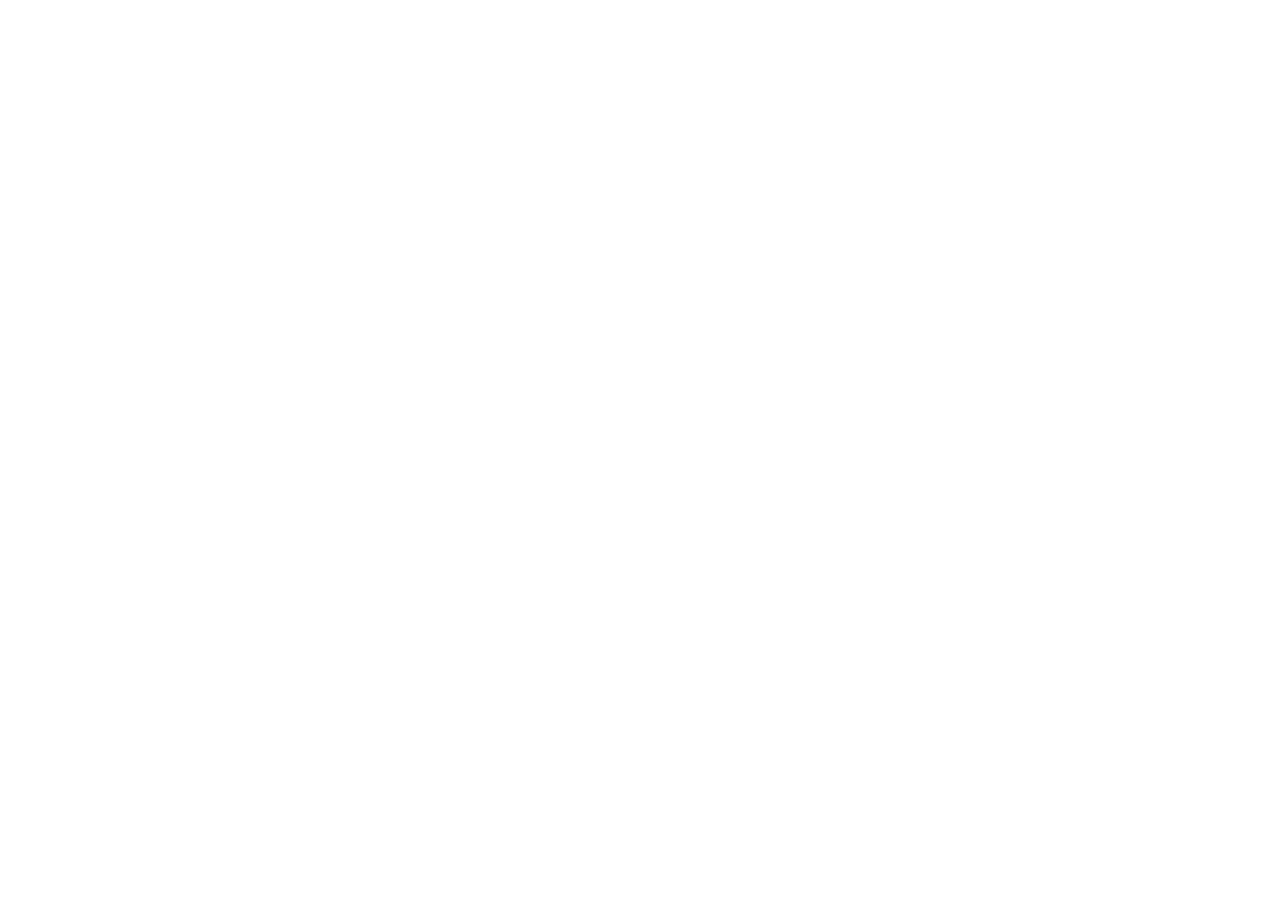
==== gallery.html @ bb8ecd6a "Se agrega el proyecto" ====
<!DOCTYPE html>
<html lang="en">
<head>
    <meta charset="UTF-8">
    <meta http-equiv="X-UA-Compatible" content="IE=edge">
    <meta name="viewport" content="width=device-width, initial-scale=1.0">
    <link rel="stylesheet" href="css/grid.css">
    <link rel="stylesheet" href="https://use.fontawesome.com/releases/v6.1.1/css/all.css" integrity="sha384-/frq1SRXYH/bSyou/HUp/hib7RVN1TawQYja658FEOodR/FQBKVqT9Ol+Oz3Olq5" crossorigin="anonymous">
    <link rel="stylesheet" href="css/MediaQuerys.css">
    <title>Njr</title>
</head>
<body>
    <main>




        
    </main>
</body>
</html>
---- css/grid.css ----
@import url('https://fonts.googleapis.com/css2?family=Anton&family=Roboto:ital,wght@0,100;0,300;0,400;0,700;1,500;1,700&family=Syncopate:wght@700&display=swap');

*{
    padding: 0;
    margin: 0;
    box-sizing: border-box;
    }


    body{
        font-family: 'roboto';
    }
/* MAIN */
    main{
        display: grid;
        font-family: 'Roboto';   
        grid-template-areas: 
            "header header"
            "section section"
            "footer footer";
    }

/* HEADER */
    header{
        grid-area: header;
    }


    section{
        grid-area: section;
    }

    footer{
        grid-area: footer;
    }

    .logo{
        height: 150px;
        width: 150px;
        grid-column: 2/3;
    }
    .navbar{
        display: grid;
        grid-template-columns: repeat(8,1fr);
        background-color: rgb(0, 0, 0);
        align-items: center;
    }
    .menu{
        grid-column: 4/7;
        display: flex;
        justify-content: space-around;
    }
    .navbar .menu li{
        list-style: none;
    }
    .navbar .menu li a{
        text-decoration: none;
        color: white;
    }
    .navbar .menu li a:hover{
        color: #edcb54;

    }


    .shop-bar{
        color: white;
    }
    .shop-bar:hover{
        color: #edcb54;
    }

    /* CONTENIDO */

    .hero{
        height: 90vh;
        background-image: url(../imagenes/neywallpaper.jpg);
        background-size: cover;
        max-width: 100%;
        display: grid;
        grid-template-columns: repeat(10, 1fr);
        grid-template-rows: repeat(8, 1fr);
        
    }
    .hero .info-content{
        grid-column: 2/5;
        grid-row: 2/6;
        color: white;
    }
    .hero h3{
        font-size: 1rem;
        font-weight: 300;
    }
    .hero h1{
        font-size: 3rem;
        color: #edcb54;
    }
    .hero p{
        font-weight: 300;
    }
    .hero .btn{
        font-size: 1.2rem;
        background: none;
        color: white;
        padding: 10px 20px;
        border: 1px solid #edcb54;
        border-radius: 10px;
        margin-top: 15px;
    }

    .hero .btn:hover{
        background-color: #edcb54;
        color: black;
    }


/* FOOTER */


    .footer{
        display: grid;
        height: 80px;
        align-items:center;
        justify-content: space-around;
        background-color: black;
        color: white;
        grid-template-areas: 
            "copyright follow-us social-network"
            ;
    }
---- css/MediaQuerys.css ----
@media only screen and (max-width: 720px){


 .navbar .menu li a{
     display: none;
 }

.menu-bar{
    color: white;
    grid-column: 7/9;
    font-size: 2rem;
    cursor: pointer;
}

.shop-bar{
    display: none;
}



/* CONTENIDO */




}
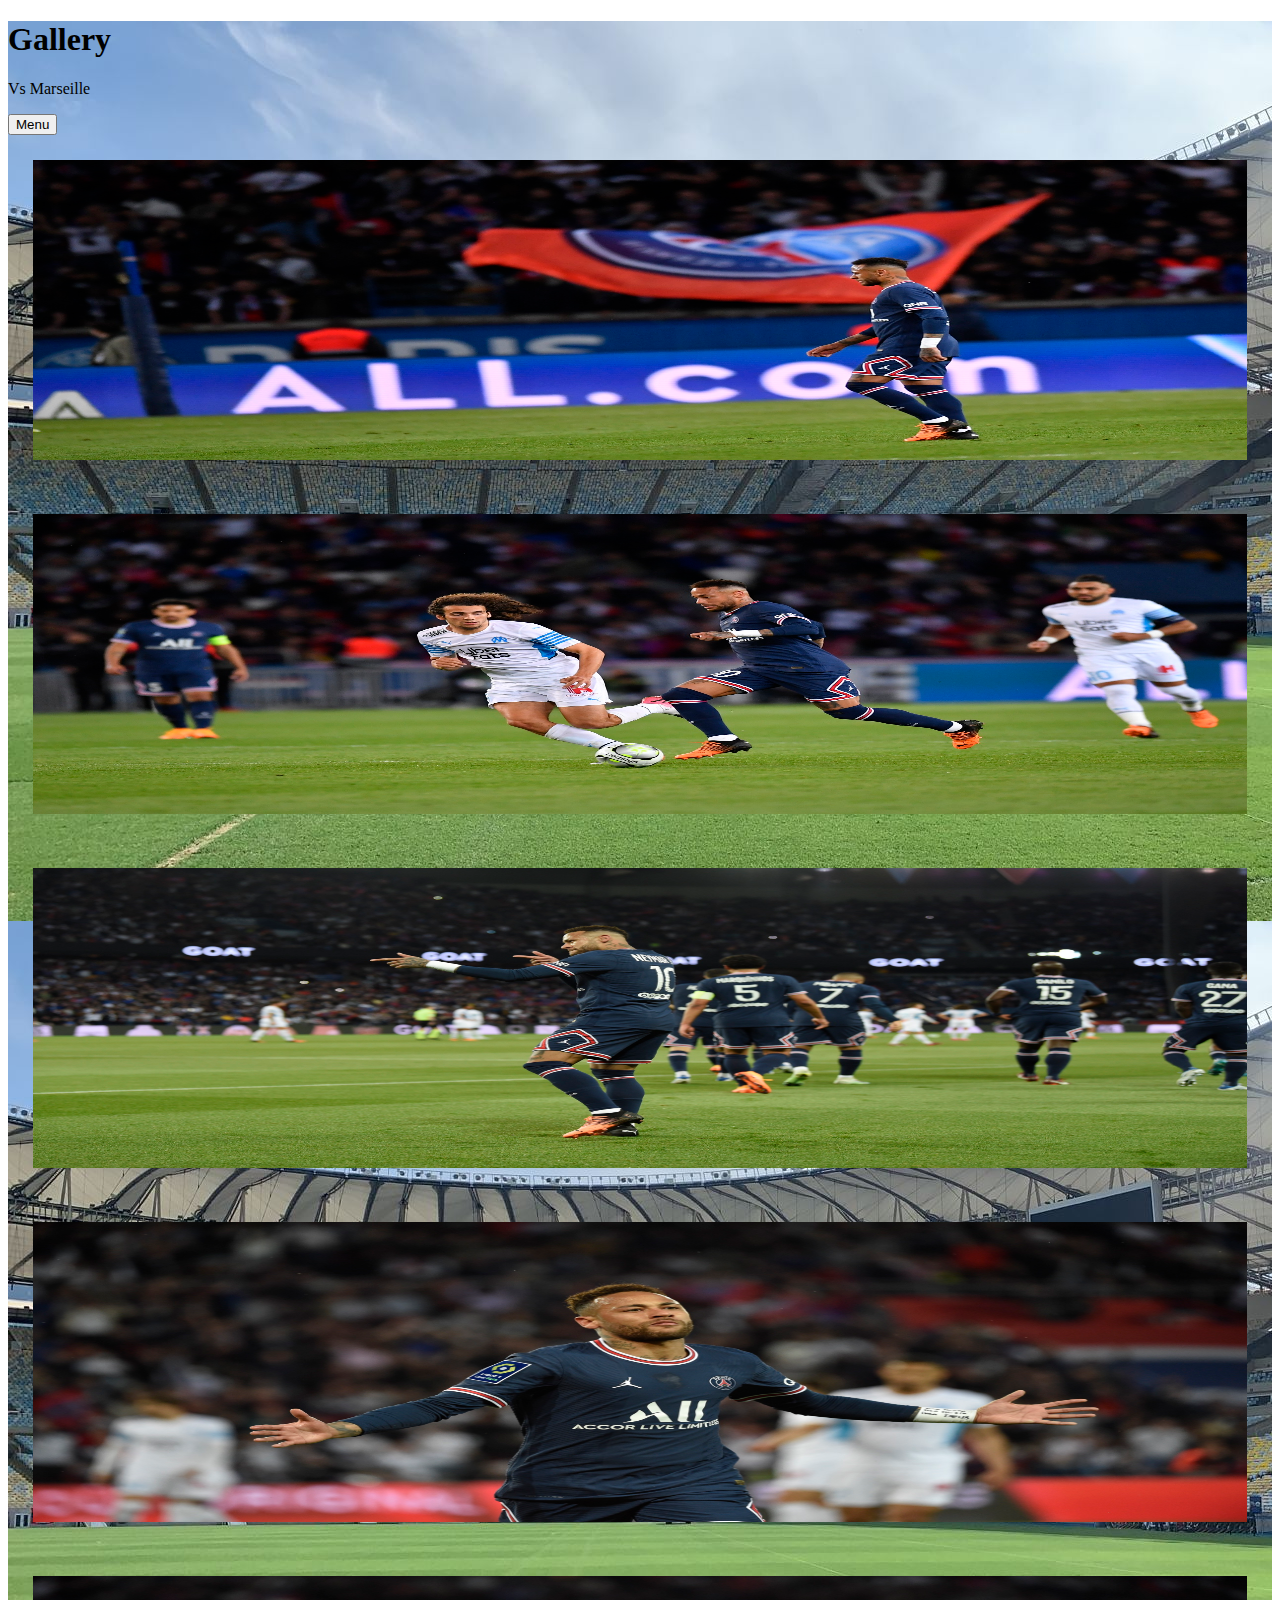
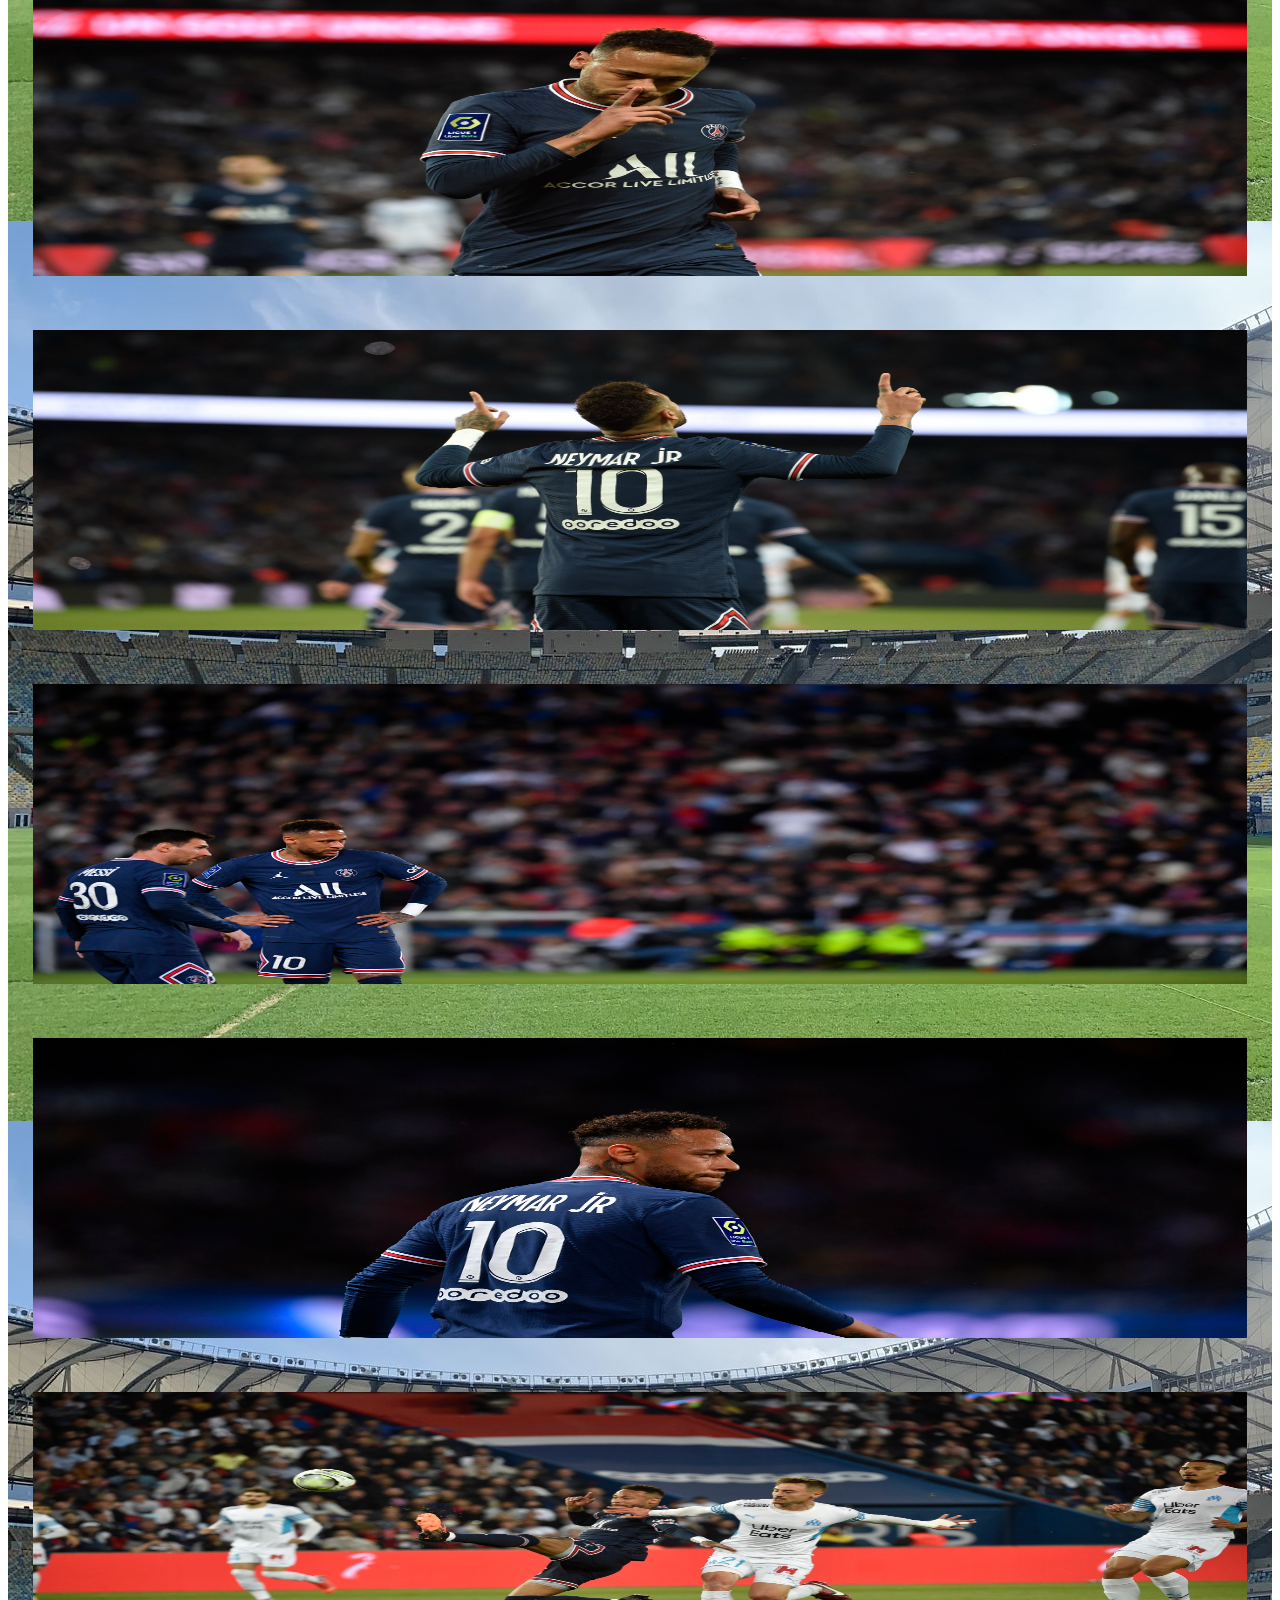
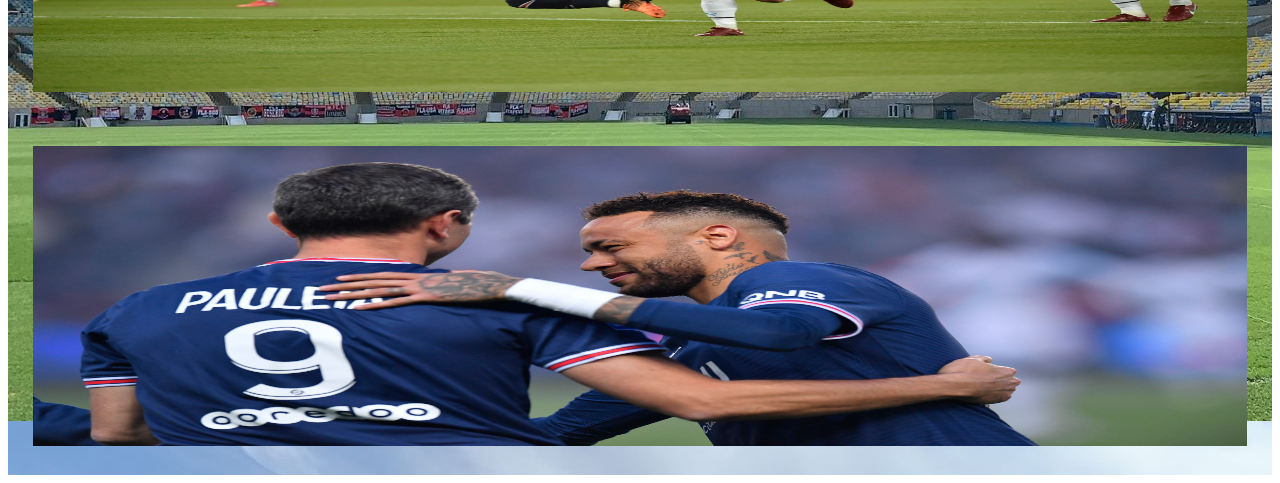
==== commit a2c89902: "Gallery bootstrap add" ====
--- a/gallery.html
+++ b/gallery.html
@@ -1,21 +1,73 @@
-<!DOCTYPE html>
+<!doctype html>
 <html lang="en">
-<head>
-    <meta charset="UTF-8">
-    <meta http-equiv="X-UA-Compatible" content="IE=edge">
-    <meta name="viewport" content="width=device-width, initial-scale=1.0">
-    <link rel="stylesheet" href="css/grid.css">
-    <link rel="stylesheet" href="https://use.fontawesome.com/releases/v6.1.1/css/all.css" integrity="sha384-/frq1SRXYH/bSyou/HUp/hib7RVN1TawQYja658FEOodR/FQBKVqT9Ol+Oz3Olq5" crossorigin="anonymous">
-    <link rel="stylesheet" href="css/MediaQuerys.css">
-    <title>Njr</title>
-</head>
-<body>
-    <main>
+  <head>
+    <!-- Required meta tags -->
+    <meta charset="utf-8">
+    <meta name="viewport" content="width=device-width, initial-scale=1">
+
+    <!-- Bootstrap CSS -->
+    <link href="https://cdn.jsdelivr.net/npm/bootstrap@5.1.3/dist/css/bootstrap.min.css" rel="stylesheet" integrity="sha384-1BmE4kWBq78iYhFldvKuhfTAU6auU8tT94WrHftjDbrCEXSU1oBoqyl2QvZ6jIW3" crossorigin="anonymous">
+    <link rel="stylesheet" href="./css/boostrap.css">
+    <title>Gallery Neymar Jr</title>
+  </head>
+        <body>
+
+            <section id="gallery" class="container">
+                <div class="text-center pt-5">
+                    <h1>Gallery</h1>
+                    <p>Vs Marseille</p>
+                    <a href="index.html"><button type="button" class="btn btn-warning">Menu</button></a>
+                </div>
+
+                <div class="row">
+                    <div class="col-lg-4">
+                        <img src="./imagenes/gallery/vs marselle 1.jpg" alt="Galeria imagenes">
+                    </div>
+                    <div class="col-lg-4">
+                        <img src="./imagenes/gallery/vs marselle 2.jpg" alt="Galeria imagenes">
+                    </div>
+                    <div class="col-lg-4">
+                        <img src="./imagenes/gallery/vs marselle 3.jpg" alt="Galeria imagenes">
+                    </div>
+                    <div class="col-lg-4">
+                        <img src="./imagenes/gallery/vs marselle 4.jpg" alt="Galeria imagenes">
+                    </div>
+                    <div class="col-lg-4">
+                        <img src="./imagenes/gallery/vs marselle 5.jpg" alt="Galeria imagenes">
+                    </div>
+                    <div class="col-lg-4">
+                        <img src="./imagenes/gallery/vs marselle 6.jpg" alt="Galeria imagenes">
+                    </div>
+                    <div class="col-lg-4">
+                        <img src="./imagenes/gallery/vs marselle 7.jpg" alt="Galeria imagenes">
+                    </div>
+                    <div class="col-lg-4">
+                        <img src="./imagenes/gallery/vs marselle 8.jpg" alt="Galeria imagenes">
+                    </div>
+                    <div class="col-lg-4">
+                        <img src="./imagenes/gallery/vs marselle 9.jpg" alt="Galeria imagenes">
+                    </div>
+                    <div class="col-lg-4">
+                        <img src="./imagenes/gallery/vs marselle 10.jpg" alt="Galeria imagenes">
+                    </div>
+
+                </div>
 
 
 
 
-        
-    </main>
-</body>
+            </section>
+    
+
+            <!-- Optional JavaScript; choose one of the two! -->
+
+            <!-- Option 1: Bootstrap Bundle with Popper -->
+            <script src="https://cdn.jsdelivr.net/npm/bootstrap@5.1.3/dist/js/bootstrap.bundle.min.js" integrity="sha384-ka7Sk0Gln4gmtz2MlQnikT1wXgYsOg+OMhuP+IlRH9sENBO0LRn5q+8nbTov4+1p" crossorigin="anonymous"></script>
+
+            <!-- Option 2: Separate Popper and Bootstrap JS -->
+            <!--
+            <script src="https://cdn.jsdelivr.net/npm/@popperjs/core@2.10.2/dist/umd/popper.min.js" integrity="sha384-7+zCNj/IqJ95wo16oMtfsKbZ9ccEh31eOz1HGyDuCQ6wgnyJNSYdrPa03rtR1zdB" crossorigin="anonymous"></script>
+            <script src="https://cdn.jsdelivr.net/npm/bootstrap@5.1.3/dist/js/bootstrap.min.js" integrity="sha384-QJHtvGhmr9XOIpI6YVutG+2QOK9T+ZnN4kzFN1RtK3zEFEIsxhlmWl5/YESvpZ13" crossorigin="anonymous"></script>
+            -->
+        </body>
 </html>--- a/css/boostrap.css
+++ b/css/boostrap.css
@@ -0,0 +1,19 @@
+#gallery{
+    background-image: url(../imagenes/gallery/gallery\ fondo.jpg)
+}
+
+#gallery img{
+    width: 100%;
+    height: 300px;
+}
+
+#gallery img:hover{
+    border: 5px solid #f7f7f7;
+}
+
+#gallery .col-lg-4{
+    margin: 0;
+    padding: 25px;
+
+}
+
